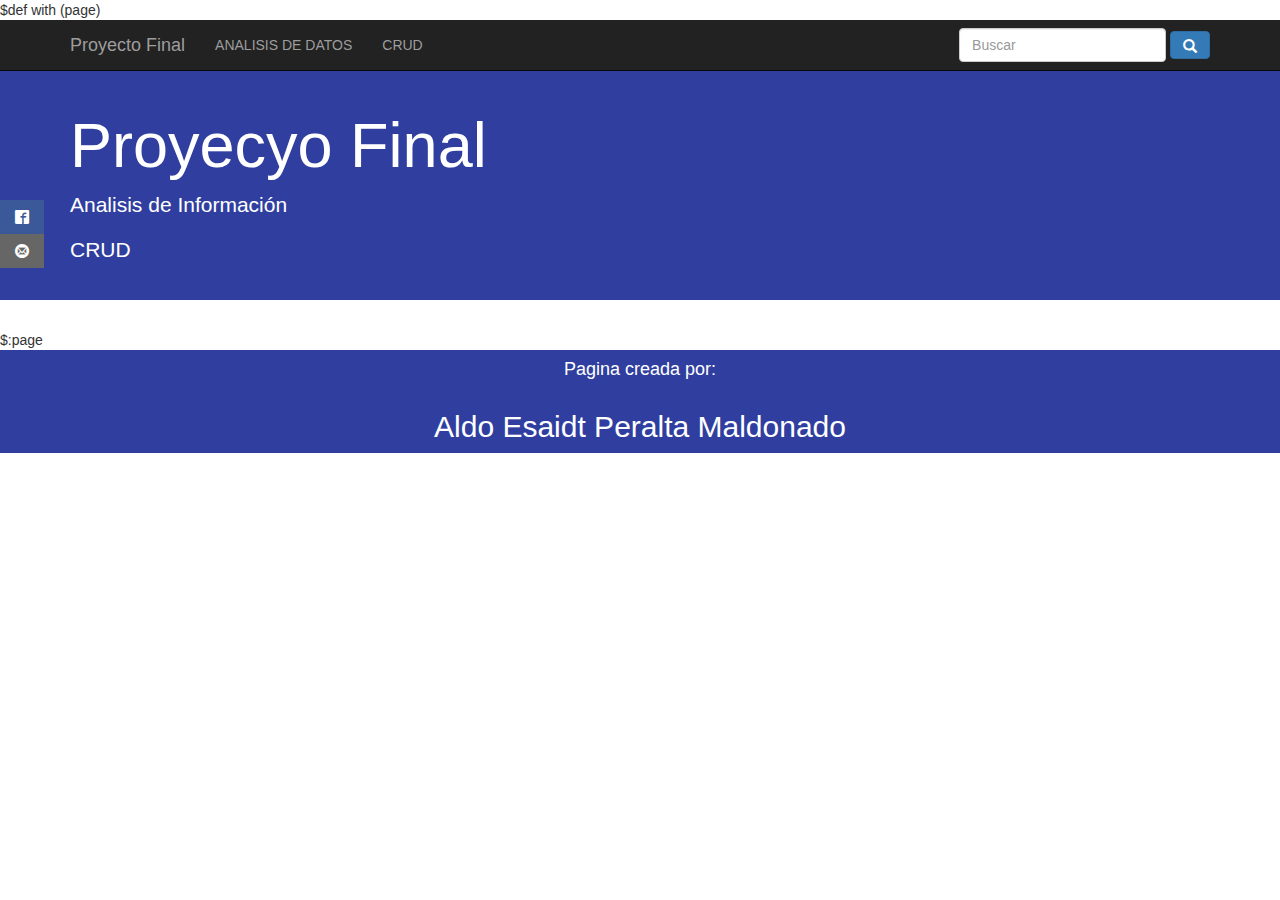
==== templates/base.html @ 2ccea36f "first commit" ====
$def with (page)
<!doctype html>
<html lang="es">
   <head>
       <meta charset="UTF-8">
       <meta name="viewport" content="width=device-width, user-scalable=no, initial-scale=1.0, maximum-scale=1.0, minimum-scale=1.0">
       <title>Proyecto Final</title>
               <link rel="stylesheet" href="https://maxcdn.bootstrapcdn.com/bootstrap/3.3.7/css/bootstrap.min.css" integrity="sha384-BVYiiSIFeK1dGmJRAkycuHAHRg32OmUcww7on3RYdg4Va+PmSTsz/K68vbdEjh4u" crossorigin="anonymous">
       <!--<link rel="stylesheet" href="../static/css/bootstrap.min.css">-->
       <link rel="stylesheet" href="../static/css/estilos.css">
       <link rel="stylesheet" href="../static/css/style.css">
   </head>
   <body>
       <header>
		      <nav class="navbar navbar-inverse navbar-static-top" role="navigation">
		          <div class="container">
		              <div class="navbar-header">
		                  <button type="button" class="navbar-toggle collapsed" data-toggle="collapse" data-target="#navbar-1">
                                <span class="sr-only">Menu</span>
                                <span class="icon-bar"></span>
                                <span class="icon-bar"></span>
                                <span class="icon-bar"></span>
                          </button>
                          
                          <a href="/" class="navbar-brand">Proyecto Final</a>
	                  </div>
                      
                      <div class="collapse navbar-collapse" id="navbar-1">
                            <ul class="nav navbar-nav">
                                <li><a href="/">ANALISIS DE DATOS</a></li>
                                <li><a href="/login">CRUD</a></li>
                            </ul>
                            
                            <form action="" class="navbar-form navbar-right" role="search">
                                <div class="form-group">
                                    <input type="text" class="form-control" placeholder="Buscar">
                                </div>
                                <button type="submit" class="btn btn-primary">
                                        <span class="glyphicon glyphicon-search"></span>
                                </button>
                            </form>
                      </div>
	              </div>
	          </nav>
    </header>
       
    <section class="jumbotron">
        <div class="container">
            <h1>Proyecyo Final</h1>
            <p>Analisis de Información</p>
            <p>CRUD</p>
        </div>   
    </section> 
            
        $:page
    </section>
       
    <div class="social">
            <ul>
                <li><a href="https://www.facebook.com/peraltamaldonado" target="_blank" class="icon-facebook2"></a></li>
                <li><a href="mailto:1714110453@utec-tgo.edu.mx" target="_blank" class="icon-mail4"></a></li>
            </ul>
    </div>
       
    <footer>
        <div class="container">
            <div class="row">
                <div class="col-xs-12">
                    <h4 class="post-title">Pagina creada por:</h4>
                </div>
            </div>
            
            <div class="row">
                <div class="col-xs-12 col-sm-12">
                    <h2 class="post-title">Aldo Esaidt Peralta Maldonado</h2>
                </div>
            </div>
        </div>   
    </footer>
       
    <script src="static/js/jquery-3.1.1.js"></script>
    <script src="static/js/bootstrap.min.js"></script>
   </body>
</html>
---- static/css/estilos.css ----
* {
    margin: 0;
    padding: 0;
    -webkit-box-sizing:border-box;
    -moz-box-sizing:border-box;
    box-sizing: border-box;
}

.lista {
    display: block;
    list-style-type: disc;
    -webkit-margin-before: 1em;
    -webkit-margin-after: 1em;
    -webkit-margin-start: 0px;
    -webkit-margin-end: 0px;
    -webkit-padding-start: 40px;
}

.social {
    position: fixed;
    left: 0;
    top: 200px;
    z-index: 2000;
}

.social ul {
    list-style: none;
}

.social ul li a {
    display: inline-block;
    color: #fff;
    background: #000;
    padding: 10px 15px;
    text-decoration: none;
    -webkit-transition:all 500ms ease;
    -o-transition:all 500ms ease;
    transition: all 500ms ease;
}

.social ul li .icon-facebook2 {
    background: #3b5998;
}

.social ul li .icon-twitter {
    background: #00abf0;
}
.social ul li .icon-mail4 {
    background: #666666;
}

.social ul li a:hover {
    padding: 10px 30px;
    background: #000;
}

.panel-primary .panel-heading {
    background: #0B0B61;
}

.navbar {
    margin-bottom: 0;
}
.jumbotron {
    background: #303F9F;
    color: #fff;
    padding: 20px 0;
}
header {
	color:#fff;
}

h2,h4,h3 {
    text-align: center;
}

.center-table{
    text-align: center;
}

.main {
	margin-top: 20px;
    margin-bottom: 20px;
}

.post {
    padding-bottom: 20px;
    margin-bottom: 20px;
/*    border-bottom: 1px solid #999;*/
}

.post .post-title a{
    color: #333;
}

.post .thumb {
    margin-right: 10px;
    width: 40%;
}

.post .thumb img{
    width: 100%;
    height:200px;
    padding-top: 5px;
}

.post-contenido {
    font-size: 16px;
}

.img-cen{
    display:block;
    margin:auto;
    width: 50%;
    height:200px;
    padding-top: 5px;
}

iframe, h5 {
    display:block;
    margin:auto;
    padding-top: 20px;
    text-align: center;
    font-size: 36px;
}

.post .contenedor-botones {
    margin-right: 10px;
    width: 40%;
}

.color1 {
	background: #34495e;
	color:#fff;
}

aside {
}

footer {
	background: #303F9F;
	color:#fff;
}

@media screen and (max-width: 768px) {
    .post .thumb {
        width: 100%;
        margin-bottom: 20px;
        margin-right: 0;
    }
}

option{
    display: block;
  width: 100%;
  padding: 3px 1.5rem;
  clear: both;
  font-weight: normal;
  color: #373a3c;
  text-align: inherit;
  white-space: nowrap;
  background: none;
  border: 0;
}


select{
  margin:2px; 
  position: static;
  z-index: 1000;
  display:  block;
  top: 100%;
  width: 100%;
  left: 0;
  float: left;
  min-width: 8rem;
  max-width: 25rem;
  padding: 0.5rem 0;
/*  margin: 0.125rem 0 0;*/
  font-size: 24px;
  color: #373a3c;
  text-align: left;
  list-style: none;
  background-color: #fff;
  -webkit-background-clip: padding-box;
          background-clip: padding-box;
  border: 1px solid rgba(0, 0, 0, 0.15);
  border-radius: 0.25rem;
}

.boxlogin{
    align-content: center;
    border-radius: 20px;
    box-shadow: 0px 2px 10px #d6d6d6;
    margin: 50px auto;
    background-color: #fff;
    width: 100%;
    -webki-border-radius: 4px;
    -moz-border-radius: 4px;
}

.login{
    align-content: center;
    border-radius: 20px;
    box-shadow: 0px 2px 10px #d6d6d6;
    margin: 50px auto;
    background-color: #fff;
    width: 400px;
    -webki-border-radius: 4px;
    -moz-border-radius: 4px;
}

div.centraTabla{
text-align: center;
}

div.centraTabla table {
margin: 0 auto;
text-align: left;
    font-size: 20px;
}

label{
    font-style: normal;
    font-size: 18px;
    color: #373a3c;
}

form
{
   padding:2px;
   cursor:pointer;
   display:block;
   width: 50%;
   min-width: auto;
   max-width: auto;
   margin: 0 auto;
   text-align:left;
}  

.insertar{
    padding:20px;
   cursor:pointer;
   display:block;
   width: 50%;
   min-width: auto;
   max-width: auto;
   margin: 0 auto;
   text-align:center;
}
---- static/css/style.css ----
@font-face {
  font-family: 'icomoon';
  src:  url('fonts/icomoon.eot?i5k3iv');
  src:  url('fonts/icomoon.eot?i5k3iv#iefix') format('embedded-opentype'),
    url('fonts/icomoon.ttf?i5k3iv') format('truetype'),
    url('fonts/icomoon.woff?i5k3iv') format('woff'),
    url('fonts/icomoon.svg?i5k3iv#icomoon') format('svg');
  font-weight: normal;
  font-style: normal;
}

[class^="icon-"], [class*=" icon-"] {
  /* use !important to prevent issues with browser extensions that change fonts */
  font-family: 'icomoon' !important;
  speak: none;
  font-style: normal;
  font-weight: normal;
  font-variant: normal;
  text-transform: none;
  line-height: 1;

  /* Better Font Rendering =========== */
  -webkit-font-smoothing: antialiased;
  -moz-osx-font-smoothing: grayscale;
}

.icon-mail4:before {
  content: "\ea86";
}
.icon-facebook2:before {
  content: "\ea91";
}
.icon-whatsapp:before {
  content: "\ea93";
}
.icon-twitter:before {
  content: "\ea96";
}
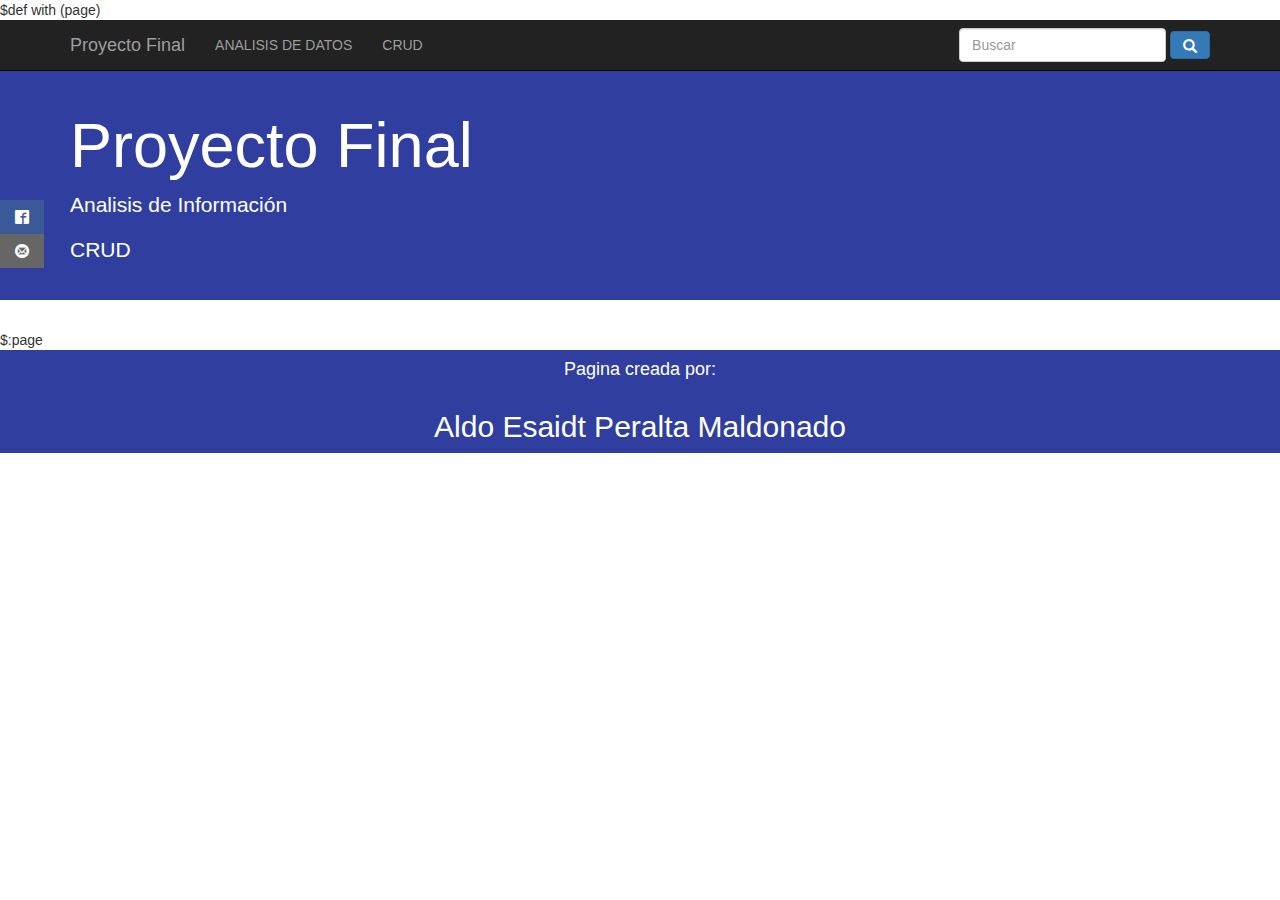
==== commit 700269fc: "ortografia" ====
--- a/templates/base.html
+++ b/templates/base.html
@@ -46,7 +46,7 @@
        
     <section class="jumbotron">
         <div class="container">
-            <h1>Proyecyo Final</h1>
+            <h1>Proyecto Final</h1>
             <p>Analisis de Información</p>
             <p>CRUD</p>
         </div>   
@@ -81,4 +81,4 @@
     <script src="static/js/jquery-3.1.1.js"></script>
     <script src="static/js/bootstrap.min.js"></script>
    </body>
-</html>+</html>
